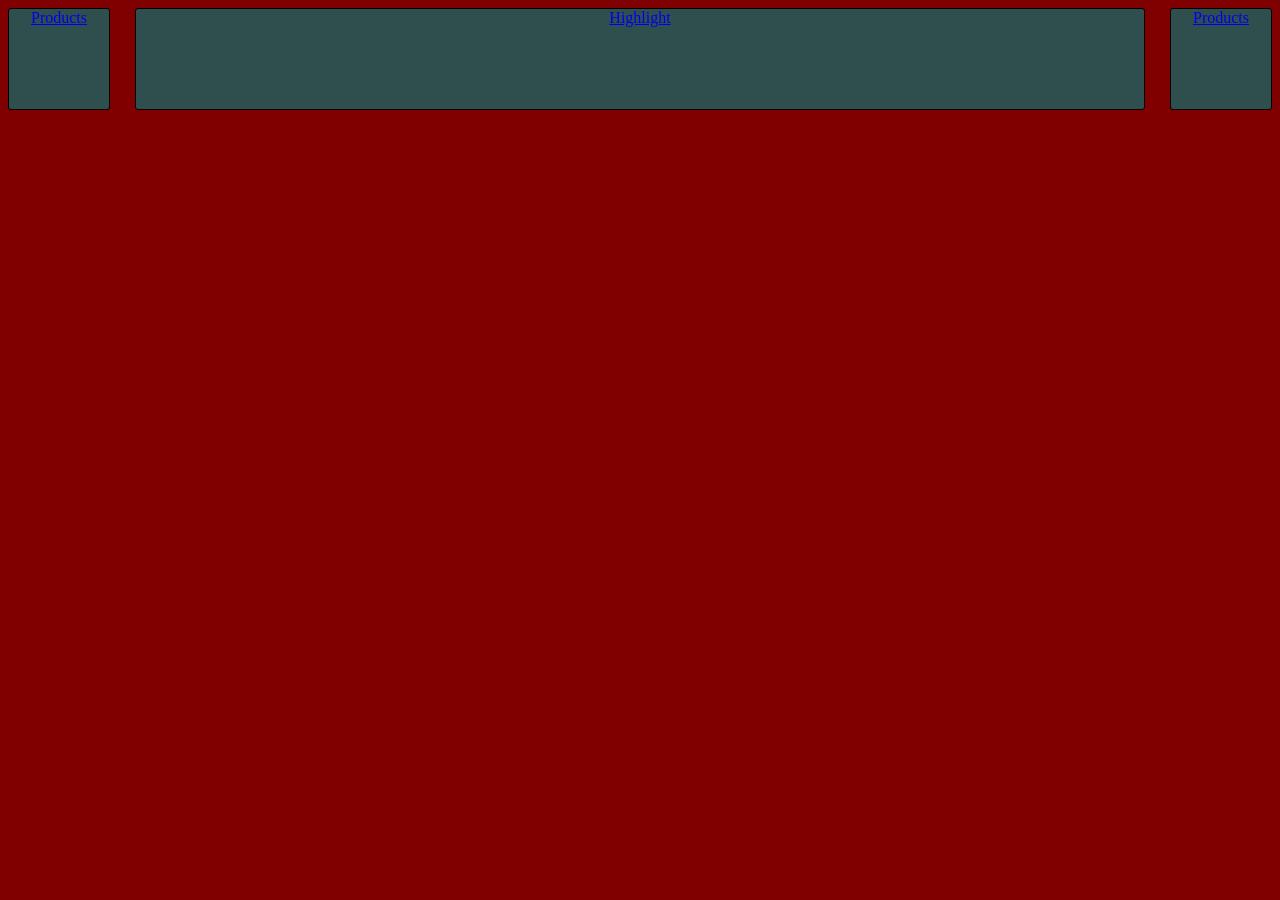
==== Webbutveckling/Flexbox/Inlämningsuppgift/index.html @ 33dad501 "yeee" ====
<!DOCTYPE html>
<html lang="en">
<head>
    <link rel="stylesheet" href="style.css">
</head>
<body>
    <div class="container">
        <a href="#product1" class="product1">
        <div id="product1">Products</div></a>
        <a href="#highlight" class="highlight">
        <div id="highlight">Highlight</div></a>
        <a href="#product2" class="product2">
        <div id="product2">Products</div></a>
    </div>
</body>
</html>
---- Webbutveckling/Flexbox/Inlämningsuppgift/style.css ----
body {
    background-color: maroon;
}

.container {
    display: flex;
}

.product1 {
    height: 100px;
    width: 100px;
    border-radius: 3px;
    background-color: darkslategray;
    border: 1px solid black;
    text-align: center;
    font-family: Verdana;
}

.highlight {
    flex-grow: 1;
    border-radius: 3px;
    background-color: darkslategray;
    border: 1px solid black;
    text-align: center;
    margin-left: 2%;
    margin-right: 2%;
    height: 100px;
    font-family: Verdana;
}

.product2 {
    height: 100px;
    width: 100px;
    border-radius: 3px;
    background-color: darkslategray;
    border: 1px solid black;
    text-align: center;
    font-family: Verdana;
}

.product1 + .product2 {
    margin-left: 2%;
}

a:active {
    text-decoration: none;
}

.product1 {
    
}
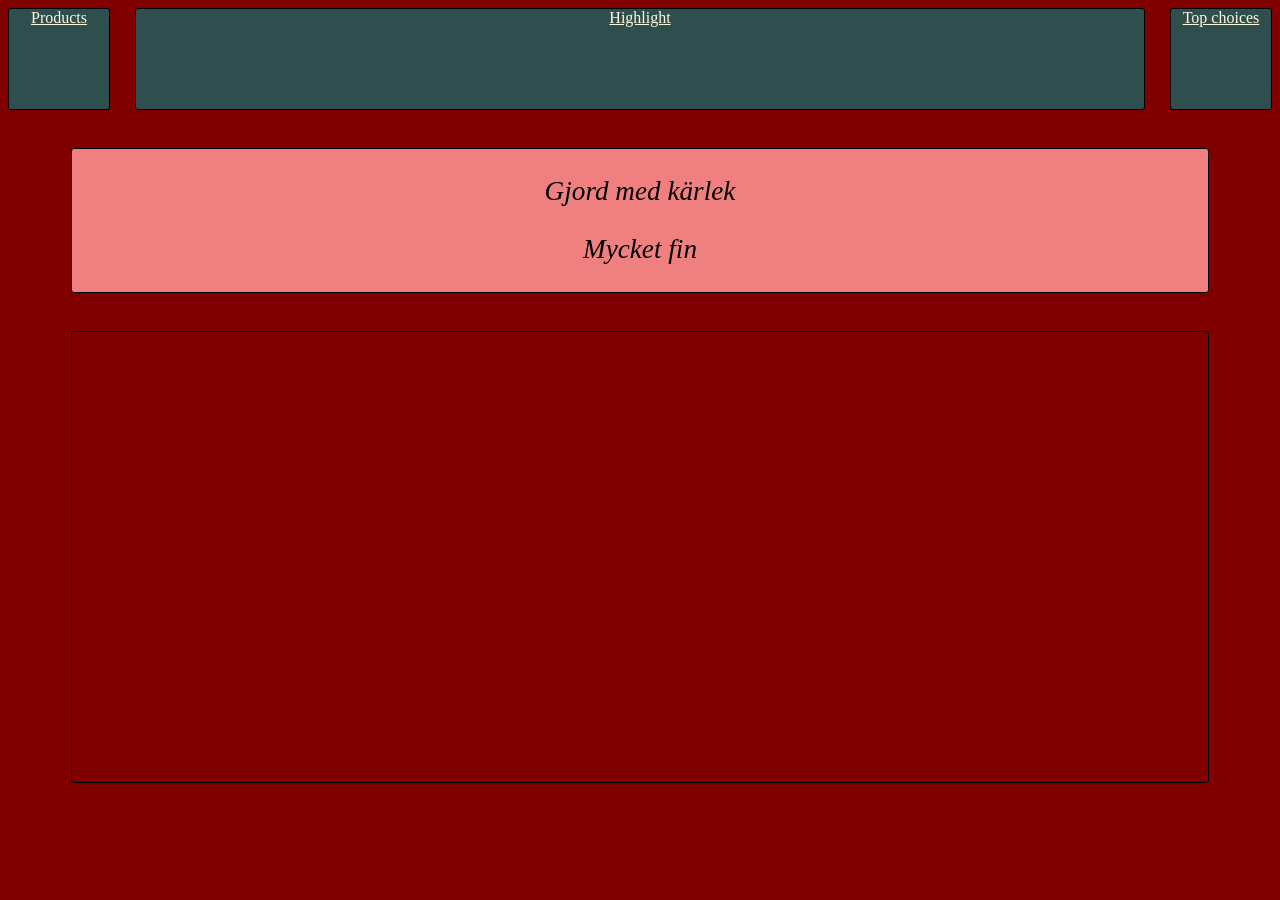
==== commit d761bc1a: "yeeeeee" ====
--- a/Webbutveckling/Flexbox/Inlämningsuppgift/index.html
+++ b/Webbutveckling/Flexbox/Inlämningsuppgift/index.html
@@ -9,8 +9,18 @@
         <div id="product1">Products</div></a>
         <a href="#highlight" class="highlight">
         <div id="highlight">Highlight</div></a>
-        <a href="#product2" class="product2">
-        <div id="product2">Products</div></a>
+        <a href="#top" class="top">
+        <div id="top">Top choices</div></a>
+    </div>
+    <div class="content">
+        <p>
+            Gjord med kärlek 
+        </p>
+        <p>
+            Mycket fin
+        </p>
+    </div>
+    <div class="content2">
     </div>
 </body>
 </html>
--- a/Webbutveckling/Flexbox/Inlämningsuppgift/style.css
+++ b/Webbutveckling/Flexbox/Inlämningsuppgift/style.css
@@ -1,5 +1,10 @@
 body {
     background-color: maroon;
+    background-image: url(https://thumbs.gfycat.com/FinishedGreenBarracuda-size_restricted.gif);
+    background-repeat: no-repeat;
+    background-position-x: center;
+    background-size: 1800px;
+    justify-content: center;
 }
 
 .container {
@@ -14,6 +19,10 @@
     border: 1px solid black;
     text-align: center;
     font-family: Verdana;
+    color: cornsilk;
+    background-image: url(https://media4.giphy.com/media/3oKIPwoeGErMmaI43S/200.gif);
+    background-repeat: no-repeat;
+    background-position: center;
 }
 
 .highlight {
@@ -26,9 +35,15 @@
     margin-right: 2%;
     height: 100px;
     font-family: Verdana;
+    color: cornsilk;
+    background-repeat: no-repeat;
+    background-image: url(https://svd.vgc.no/v2/images/af013f58-c354-4a8a-adc0-78b0d857770e?fit=crop&h=427&q=80&upscale=true&w=640&s=ce42fcb8cd3de146c55ffe0847fa8457fa05608c);
+    background-position-x: center;
+    justify-content: center;
+    background-size: 1050px 100px;
 }
 
-.product2 {
+.top {
     height: 100px;
     width: 100px;
     border-radius: 3px;
@@ -36,16 +51,45 @@
     border: 1px solid black;
     text-align: center;
     font-family: Verdana;
+    color: cornsilk;
+    background-image: url(https://media4.giphy.com/media/hvGKQL8lasDvIlWRBC/giphy.gif);
+    background-position: center;
+    background-repeat: no-repeat;
 }
 
-.product1 + .product2 {
+.content {
+    border-radius: 3px;
+    border: 1px solid black;
+    background-color: lightcoral;
+    text-align: center;
+    margin-top: 3%;
+    margin-left: 5%;
+    margin-right: 5%;
+    margin-bottom: 1%;
+    flex-grow: 1%;
+    font-size: 170%;
+    font-style: italic;
+}
+
+.content2 {
+    border-radius: 3px;
+    border: 1px solid black;
+    background-image: url(https://images2.minutemediacdn.com/image/upload/c_crop,h_1192,w_2121,x_0,y_111/f_auto,q_auto,w_1100/v1554932305/shape/mentalfloss/19470-istock-460140985.jpg);
+    flex-grow: 1%;
+    margin-top: 3%;
+    margin-left: 5%;
+    margin-right: 5%;
+    margin-bottom: 1%;
+    background-position: center;
+    height: 450px;
+    background-repeat: no-repeat;
+
+}
+
+.product1 + .top {
     margin-left: 2%;
 }
 
 a:active {
     text-decoration: none;
-}
-
-.product1 {
-    
-}
+}
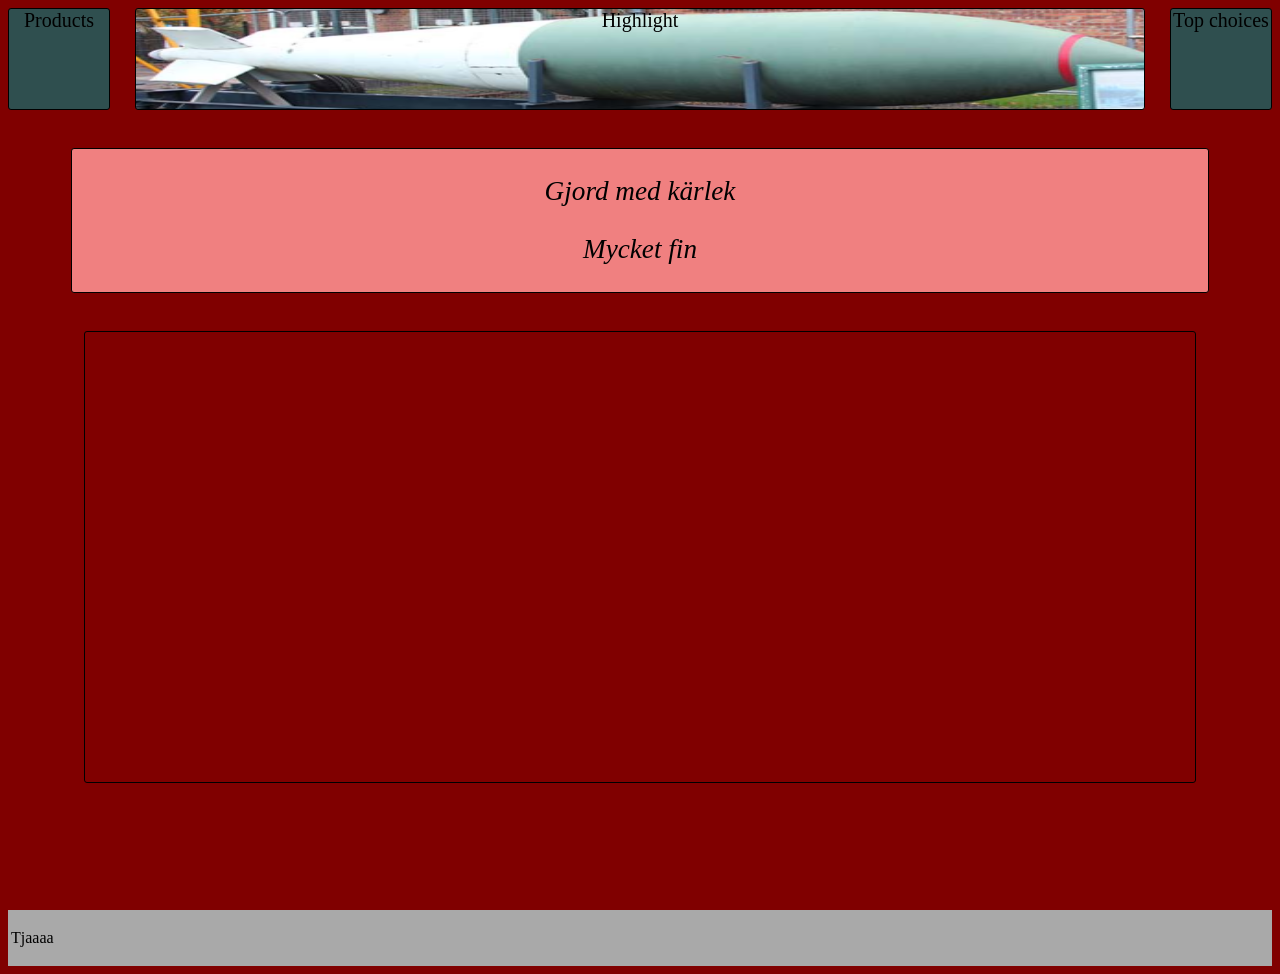
==== commit 45d19336: "yeeeeeee" ====
--- a/Webbutveckling/Flexbox/Inlämningsuppgift/index.html
+++ b/Webbutveckling/Flexbox/Inlämningsuppgift/index.html
@@ -22,5 +22,7 @@
     </div>
     <div class="content2">
     </div>
+    <title>Explosiva ämnen</title>
+    <footer> <p>Tjaaaa</p> </footer>
 </body>
 </html>
--- a/Webbutveckling/Flexbox/Inlämningsuppgift/style.css
+++ b/Webbutveckling/Flexbox/Inlämningsuppgift/style.css
@@ -23,6 +23,7 @@
     background-image: url(https://media4.giphy.com/media/3oKIPwoeGErMmaI43S/200.gif);
     background-repeat: no-repeat;
     background-position: center;
+    font-size: 20px;
 }
 
 .highlight {
@@ -37,10 +38,11 @@
     font-family: Verdana;
     color: cornsilk;
     background-repeat: no-repeat;
-    background-image: url(https://svd.vgc.no/v2/images/af013f58-c354-4a8a-adc0-78b0d857770e?fit=crop&h=427&q=80&upscale=true&w=640&s=ce42fcb8cd3de146c55ffe0847fa8457fa05608c);
+    background-image: url(missil.png);
     background-position-x: center;
     justify-content: center;
     background-size: 1050px 100px;
+    font-size: 20px;
 }
 
 .top {
@@ -55,6 +57,7 @@
     background-image: url(https://media4.giphy.com/media/hvGKQL8lasDvIlWRBC/giphy.gif);
     background-position: center;
     background-repeat: no-repeat;
+    font-size: 20px;
 }
 
 .content {
@@ -77,8 +80,8 @@
     background-image: url(https://images2.minutemediacdn.com/image/upload/c_crop,h_1192,w_2121,x_0,y_111/f_auto,q_auto,w_1100/v1554932305/shape/mentalfloss/19470-istock-460140985.jpg);
     flex-grow: 1%;
     margin-top: 3%;
-    margin-left: 5%;
-    margin-right: 5%;
+    margin-left: 6%;
+    margin-right: 6%;
     margin-bottom: 1%;
     background-position: center;
     height: 450px;
@@ -90,6 +93,32 @@
     margin-left: 2%;
 }
 
+a:link {
+    text-decoration: none;
+    color: black;
+}
+
+a:visited {
+    text-decoration: none;
+    color: black;
+}
+
 a:active {
     text-decoration: none;
+}
+
+a:hover {
+    color: wheat;
+}
+
+.highlight:hover {
+    background-image: url([data-uri]);
+}
+
+footer {
+    background-color: darkgray;
+    display: block;
+    padding: 3px;
+    color:black;
+    margin-top: 10%;
 }
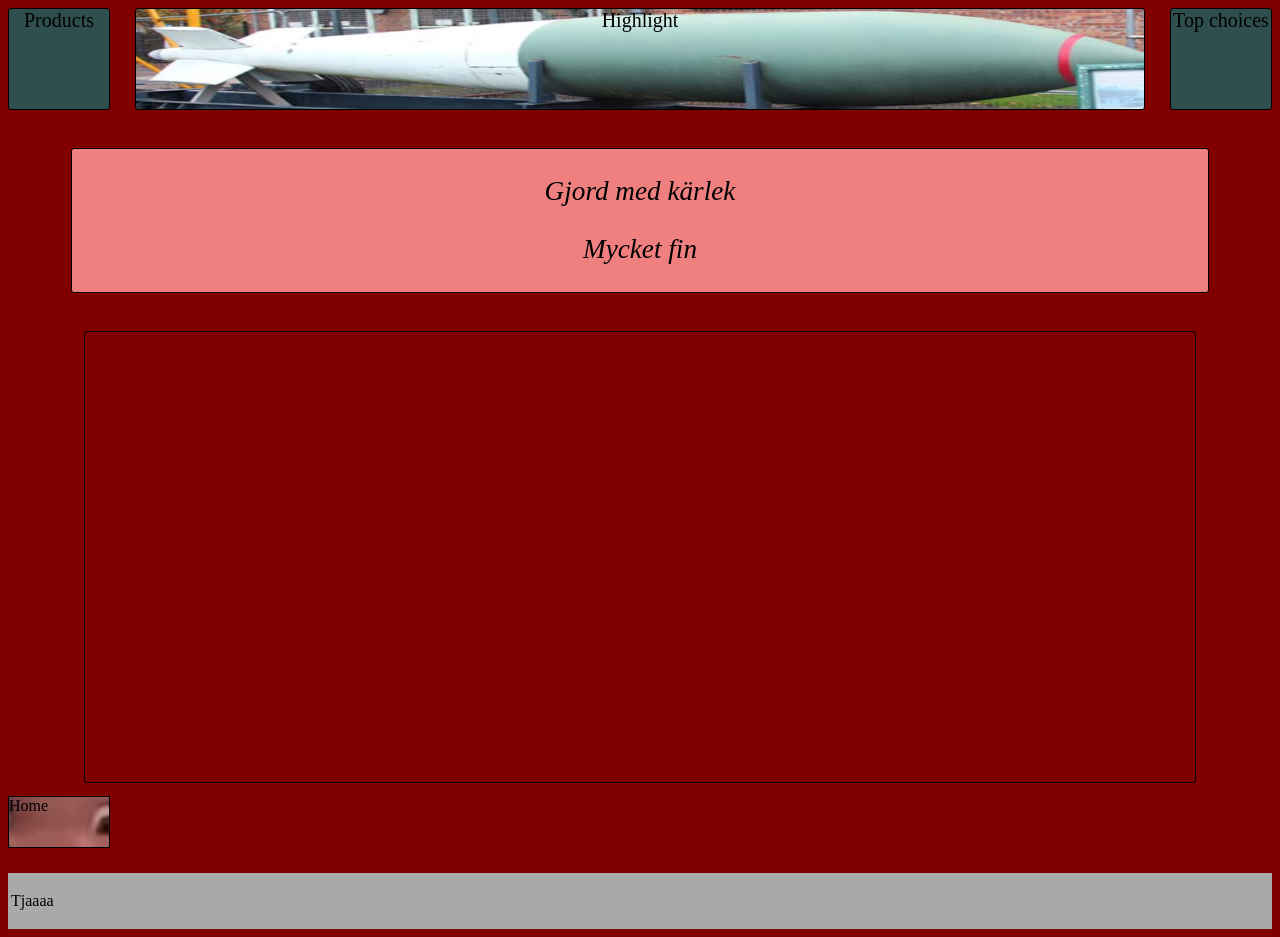
==== commit b9f5bc96: "yeeeeeeeeeeeee" ====
--- a/Webbutveckling/Flexbox/Inlämningsuppgift/index.html
+++ b/Webbutveckling/Flexbox/Inlämningsuppgift/index.html
@@ -5,11 +5,11 @@
 </head>
 <body>
     <div class="container">
-        <a href="#product1" class="product1">
+        <a href="products.html" class="product1">
         <div id="product1">Products</div></a>
-        <a href="#highlight" class="highlight">
+        <a href="highlight.html" class="highlight">
         <div id="highlight">Highlight</div></a>
-        <a href="#top" class="top">
+        <a href="top.html" class="top">
         <div id="top">Top choices</div></a>
     </div>
     <div class="content">
@@ -23,6 +23,10 @@
     <div class="content2">
     </div>
     <title>Explosiva ämnen</title>
+    <div class="home">
+    <a href="index.html" class="main">
+    <div id="main">Home</div></a>
+    </div>
     <footer> <p>Tjaaaa</p> </footer>
 </body>
 </html>
--- a/Webbutveckling/Flexbox/Inlämningsuppgift/style.css
+++ b/Webbutveckling/Flexbox/Inlämningsuppgift/style.css
@@ -89,6 +89,21 @@
 
 }
 
+.main {
+    height: 50px;
+    width: 100px;
+    border: 1px solid black;
+    margin-bottom: 2%;
+    background-image: url(Skärmbild\ 2020-11-19\ 171449.png);
+    background-repeat: no-repeat;
+    flex-grow: 1%;
+    background-position: center;
+    text-align: center;
+    color: cornsilk;
+    background-color: crimson;
+    display: flex;
+}
+
 .product1 + .top {
     margin-left: 2%;
 }
@@ -120,5 +135,4 @@
     display: block;
     padding: 3px;
     color:black;
-    margin-top: 10%;
 }
